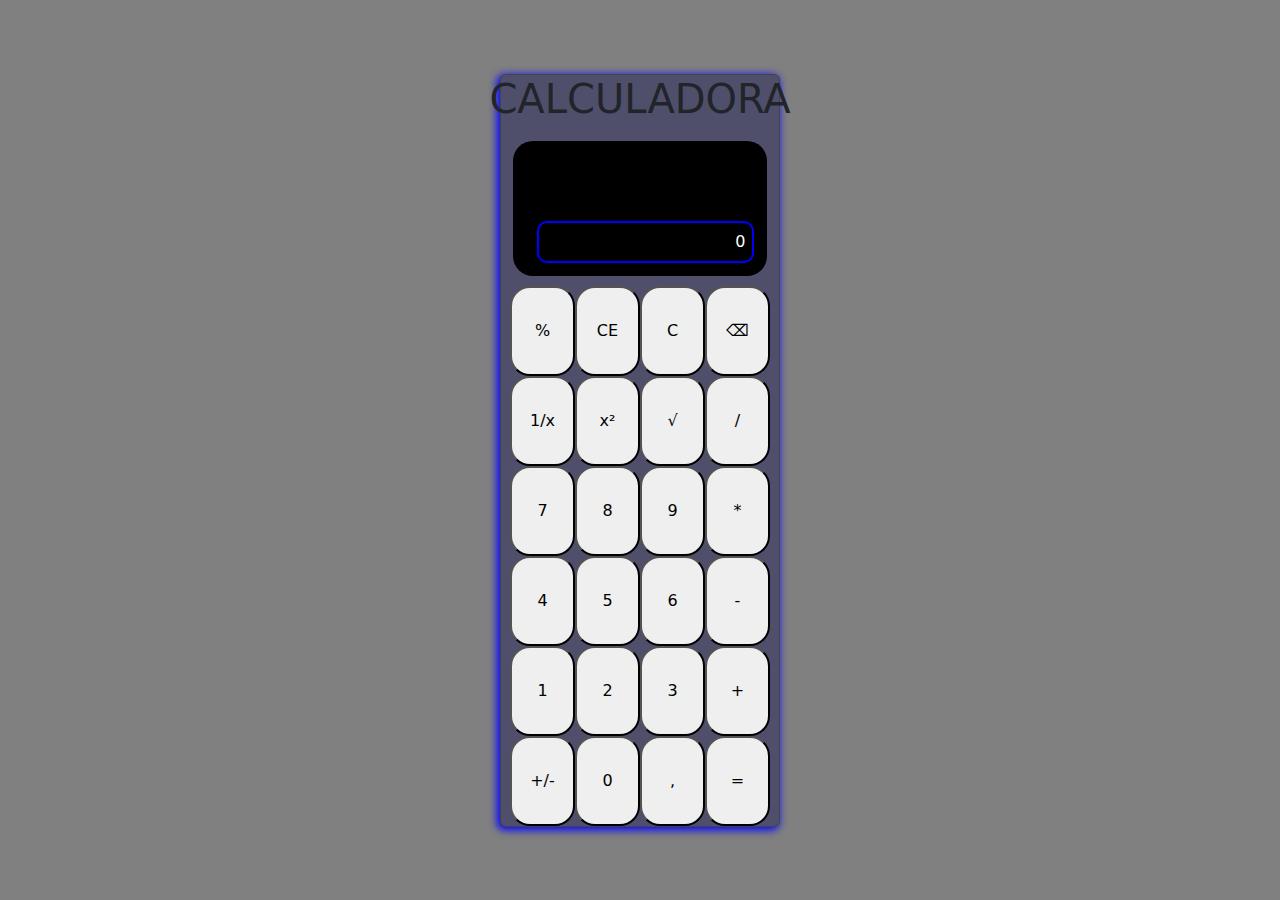
==== index.html @ eab364e9 "upload/." ====
<!DOCTYPE html>
<html lang="pt_PT">
<head>
    <meta charset="UTF-8">
    <meta name="viewport" content="width=device-width, initial-scale=1.0">
    <title>CALCULADORA</title>
    <link rel="stylesheet" href="componentes/stylesheet/bootstrap.min.css">
    <link rel="stylesheet" href="componentes/stylesheet/calculadora.css">
    <link rel="stylesheet" href="componentes/stylesheet/icons/bootstrap-icons.min.css">
</head>
<body>
    <div class="container card" id="container">
        <h1>CALCULADORA</h1>
        <div class="tela">
            <input type="text" id="tela" value="0" readonly>
        </div>
        <div class="btns">
            <input type="button" class="btn-cal" value="%">
            <input type="button" class="btn-cal" value="CE">
            <input type="button" class="btn-cal" value="C">
            <input type="button" class="btn-cal" value="⌫">
            <input type="button" class="btn-cal" value="1/x">
            <input type="button" class="btn-cal" value="x²">
            <input type="button" class="btn-cal" value="√">
            <input type="button" class="btn-cal operador" value="/">
            <input type="button" class="btn-cal nb" value="7">
            <input type="button" class="btn-cal nb" value="8">
            <input type="button" class="btn-cal nb" value="9">
            <input type="button" class="btn-cal operador" value="*">
            <input type="button" class="btn-cal nb" value="4">
            <input type="button" class="btn-cal nb" value="5">
            <input type="button" class="btn-cal nb" value="6">
            <input type="button" class="btn-cal operador" value="-">
            <input type="button" class="btn-cal nb" value="1">
            <input type="button" class="btn-cal nb" value="2">
            <input type="button" class="btn-cal nb" value="3">
            <input type="button" class="btn-cal operador" value="+">
            <input type="button" class="btn-cal" value="+/-">
            <input type="button" class="btn-cal nb" value="0">
            <input type="button" class="btn-cal" value=",">
            <input type="button" class="btn-cal operador" id="calcular" value="=">
        </div>
    </div>

    <script src="componentes/scriptjs/script-calculator.js"></script>
    <script src="componentes/scriptjs/bootstrap.min.js"></script>
</body>
</html>
---- componentes/stylesheet/calculadora.css ----
*{
    padding: 0;
    margin: 0;
}

body{
    background-color: gray;
    height: 100vh;
    display: flex;
    align-items: center;
    justify-content: center;
}

.container{
    display: flex;
    justify-content: center;
    align-items: center;
    flex-direction: column;
    background-color: rgb(79, 79, 108);
    box-shadow: -2px 2px 8px 1px blue;
    width: 280px;
    gap: 10px;
}

.container .btns{
    display: grid;
    grid-template-columns: 1fr 1fr 1fr 1fr;
    grid-template-rows: 1fr 1fr 1fr 1fr 1fr 1fr;
    height: 60vh;
    width: 260px;
}

.container .btns .btn-cal{
    border-radius: 20px;
}

.container .tela{
    height: 15vh;
    width: 100%;
    background-color: black;
    border-radius: 20px;
    display: flex;
    justify-content: end;
    align-items: end;
    padding: 5%;
}

.container .tela #tela{
    background-color: black;
    border: 2px solid blue;
    border-radius: 10px;
    padding: 3%;
    color: white;
    text-align: end;
}
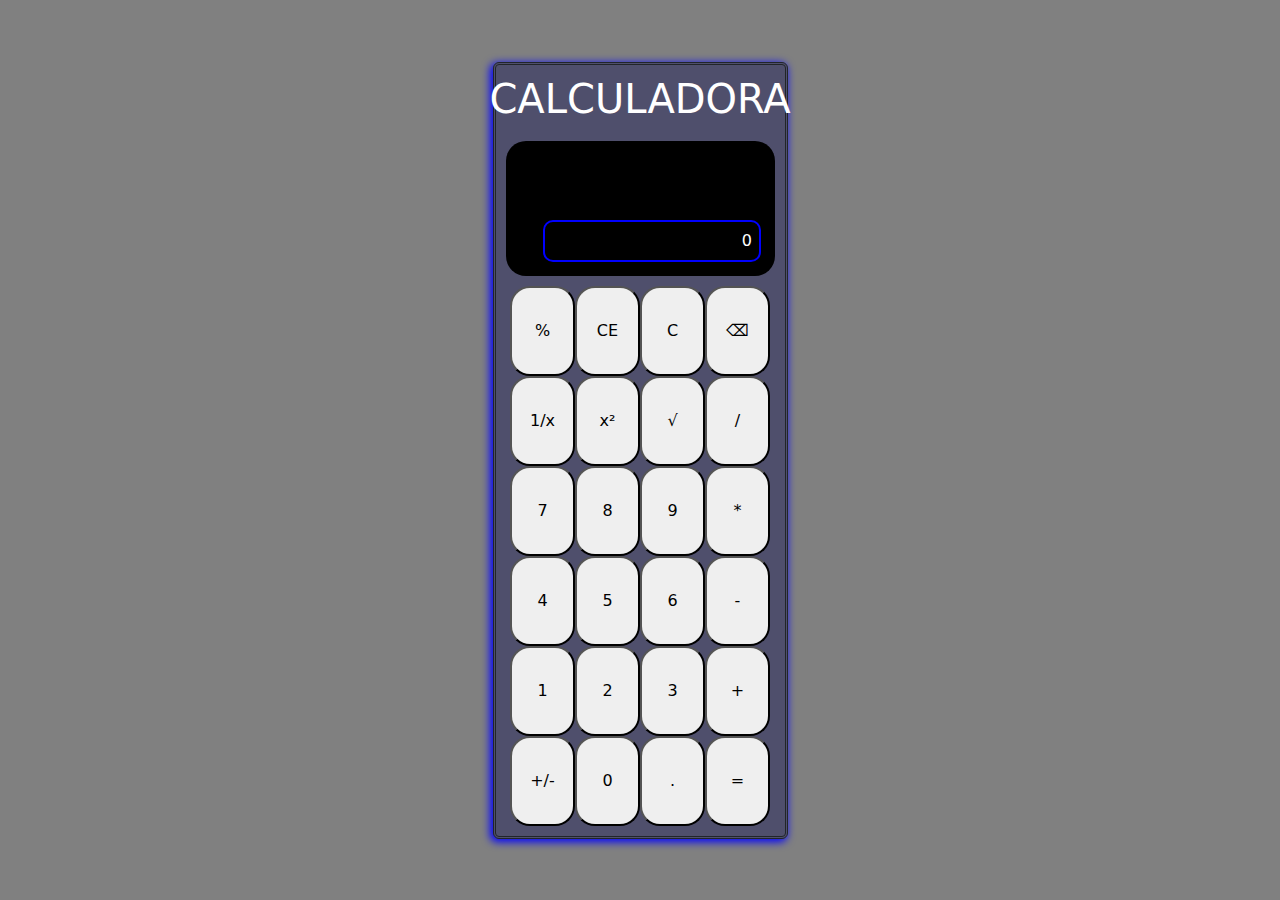
==== commit cab8d438: "upload/." ====
--- a/index.html
+++ b/index.html
@@ -10,35 +10,35 @@
 </head>
 <body>
     <div class="container card" id="container">
-        <h1>CALCULADORA</h1>
+        <h1 class="text-white">CALCULADORA</h1>
         <div class="tela">
             <input type="text" id="tela" value="0" readonly>
         </div>
         <div class="btns">
-            <input type="button" class="btn-cal" value="%">
-            <input type="button" class="btn-cal" value="CE">
-            <input type="button" class="btn-cal" value="C">
-            <input type="button" class="btn-cal" value="⌫">
-            <input type="button" class="btn-cal" value="1/x">
-            <input type="button" class="btn-cal" value="x²">
-            <input type="button" class="btn-cal" value="√">
-            <input type="button" class="btn-cal operador" value="/">
-            <input type="button" class="btn-cal nb" value="7">
-            <input type="button" class="btn-cal nb" value="8">
+            <input type="button" class="btn-cal err" value="%">
+            <input type="button" class="btn-cal err" value="CE">
+            <input type="button" class="btn-cal err" value="C">
+            <input type="button" class="btn-cal err" value="⌫">
+            <input type="button" class="btn-cal err" value="1/x">
+            <input type="button" class="btn-cal err" value="x²">
+            <input type="button" class="btn-cal err" value="√">
+            <input type="button" class="btn-cal bt operador" value="/">
+            <input type="button" class="btn-cal bt nb" value="7">
+            <input type="button" class="btn-cal bt nb" value="8">
             <input type="button" class="btn-cal nb" value="9">
-            <input type="button" class="btn-cal operador" value="*">
-            <input type="button" class="btn-cal nb" value="4">
-            <input type="button" class="btn-cal nb" value="5">
-            <input type="button" class="btn-cal nb" value="6">
-            <input type="button" class="btn-cal operador" value="-">
-            <input type="button" class="btn-cal nb" value="1">
-            <input type="button" class="btn-cal nb" value="2">
-            <input type="button" class="btn-cal nb" value="3">
-            <input type="button" class="btn-cal operador" value="+">
-            <input type="button" class="btn-cal" value="+/-">
-            <input type="button" class="btn-cal nb" value="0">
-            <input type="button" class="btn-cal" value=",">
-            <input type="button" class="btn-cal operador" id="calcular" value="=">
+            <input type="button" class="btn-cal bt operador" value="*">
+            <input type="button" class="btn-cal bt nb" value="4">
+            <input type="button" class="btn-cal bt nb" value="5">
+            <input type="button" class="btn-cal bt nb" value="6">
+            <input type="button" class="btn-cal bt operador" value="-">
+            <input type="button" class="btn-cal bt nb" value="1">
+            <input type="button" class="btn-cal bt nb" value="2">
+            <input type="button" class="btn-cal bt nb" value="3">
+            <input type="button" class="btn-cal bt operador" value="+">
+            <input type="button" class="btn-cal err" value="+/-">
+            <input type="button" class="btn-cal bt nb" value="0">
+            <input type="button" class="btn-cal bt" value=".">
+            <input type="button" class="btn-cal bt operador" id="calcular" value="=">
         </div>
     </div>
 
--- a/componentes/stylesheet/calculadora.css
+++ b/componentes/stylesheet/calculadora.css
@@ -18,7 +18,9 @@
     flex-direction: column;
     background-color: rgb(79, 79, 108);
     box-shadow: -2px 2px 8px 1px blue;
-    width: 280px;
+    border: double;
+    width: 295px;
+    padding: 10px;
     gap: 10px;
 }
 
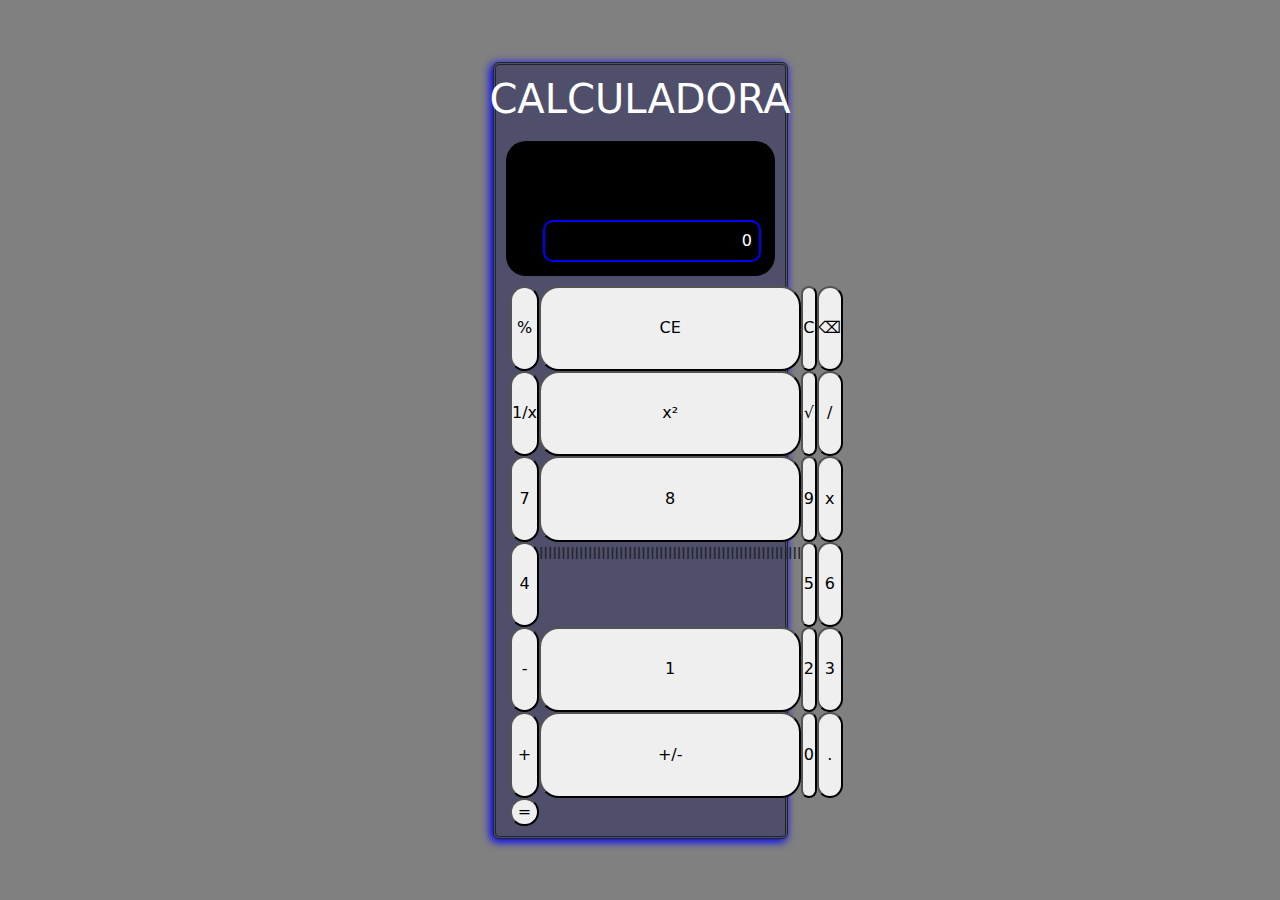
==== commit 30d38009: "up" ====
--- a/index.html
+++ b/index.html
@@ -16,26 +16,26 @@
         </div>
         <div class="btns">
             <input type="button" class="btn-cal err" value="%">
-            <input type="button" class="btn-cal err" value="CE">
-            <input type="button" class="btn-cal err" value="C">
-            <input type="button" class="btn-cal err" value="⌫">
+            <input type="button" class="btn-cal" id="clean-e" value="CE">
+            <input type="button" class="btn-cal" id="clean" value="C">
+            <input type="button" class="btn-cal" id="backspace" value="⌫">
             <input type="button" class="btn-cal err" value="1/x">
             <input type="button" class="btn-cal err" value="x²">
             <input type="button" class="btn-cal err" value="√">
             <input type="button" class="btn-cal bt operador" value="/">
             <input type="button" class="btn-cal bt nb" value="7">
             <input type="button" class="btn-cal bt nb" value="8">
-            <input type="button" class="btn-cal nb" value="9">
-            <input type="button" class="btn-cal bt operador" value="*">
+            <input type="button" class="btn-cal bt nb" value="9">
+            <input type="button" class="btn-cal bt operador" value="x">
             <input type="button" class="btn-cal bt nb" value="4">
-            <input type="button" class="btn-cal bt nb" value="5">
+           lllllllllllllllllllllllllllllllllllllllllllllllllllllllllll <input type="button" class="btn-cal bt nb" value="5">
             <input type="button" class="btn-cal bt nb" value="6">
             <input type="button" class="btn-cal bt operador" value="-">
             <input type="button" class="btn-cal bt nb" value="1">
             <input type="button" class="btn-cal bt nb" value="2">
             <input type="button" class="btn-cal bt nb" value="3">
             <input type="button" class="btn-cal bt operador" value="+">
-            <input type="button" class="btn-cal err" value="+/-">
+            <input type="button" class="btn-cal" id="change-sign" value="+/-">
             <input type="button" class="btn-cal bt nb" value="0">
             <input type="button" class="btn-cal bt" value=".">
             <input type="button" class="btn-cal bt operador" id="calcular" value="=">
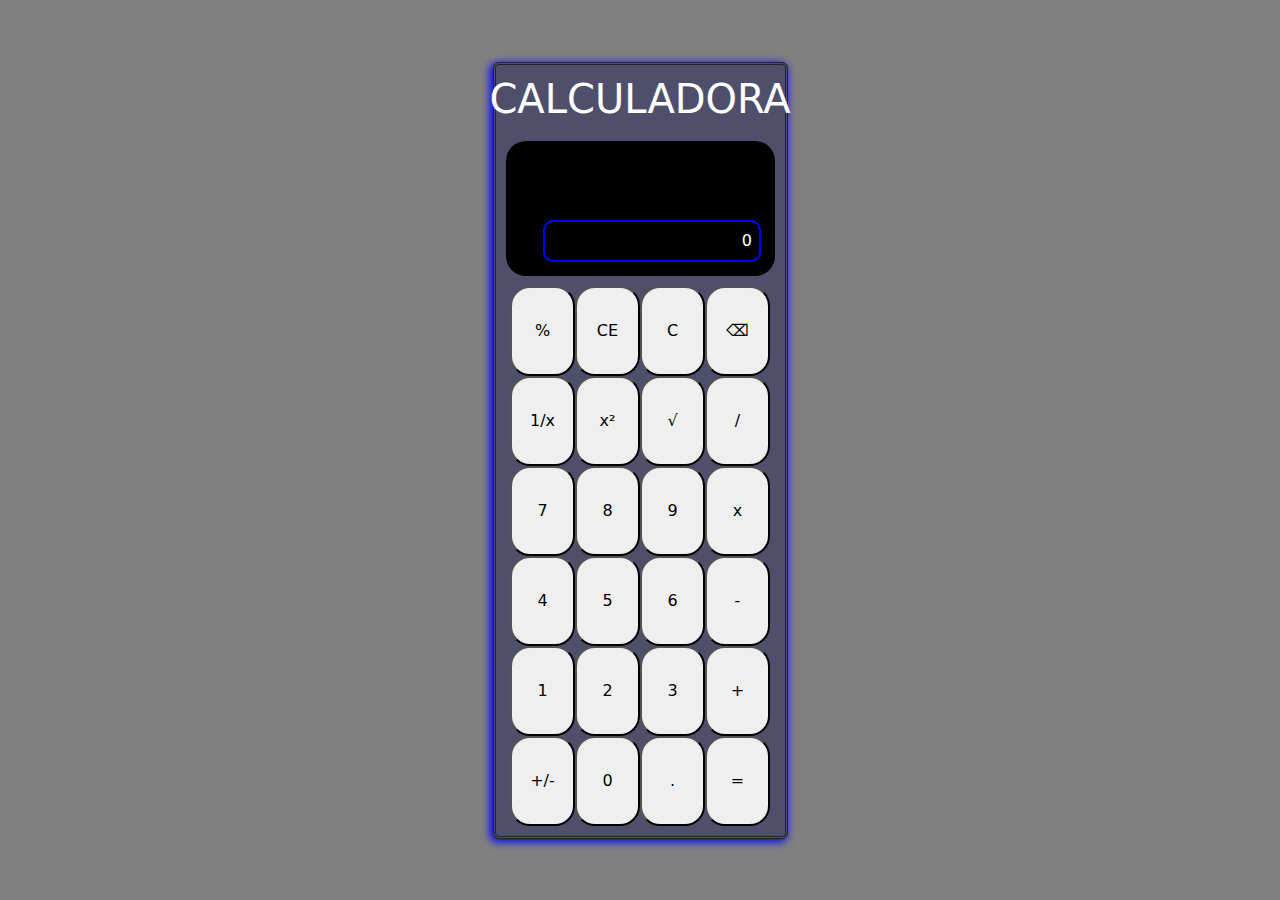
==== commit 36ed4c0e: "up" ====
--- a/index.html
+++ b/index.html
@@ -28,7 +28,7 @@
             <input type="button" class="btn-cal bt nb" value="9">
             <input type="button" class="btn-cal bt operador" value="x">
             <input type="button" class="btn-cal bt nb" value="4">
-           lllllllllllllllllllllllllllllllllllllllllllllllllllllllllll <input type="button" class="btn-cal bt nb" value="5">
+            <input type="button" class="btn-cal bt nb" value="5">
             <input type="button" class="btn-cal bt nb" value="6">
             <input type="button" class="btn-cal bt operador" value="-">
             <input type="button" class="btn-cal bt nb" value="1">
